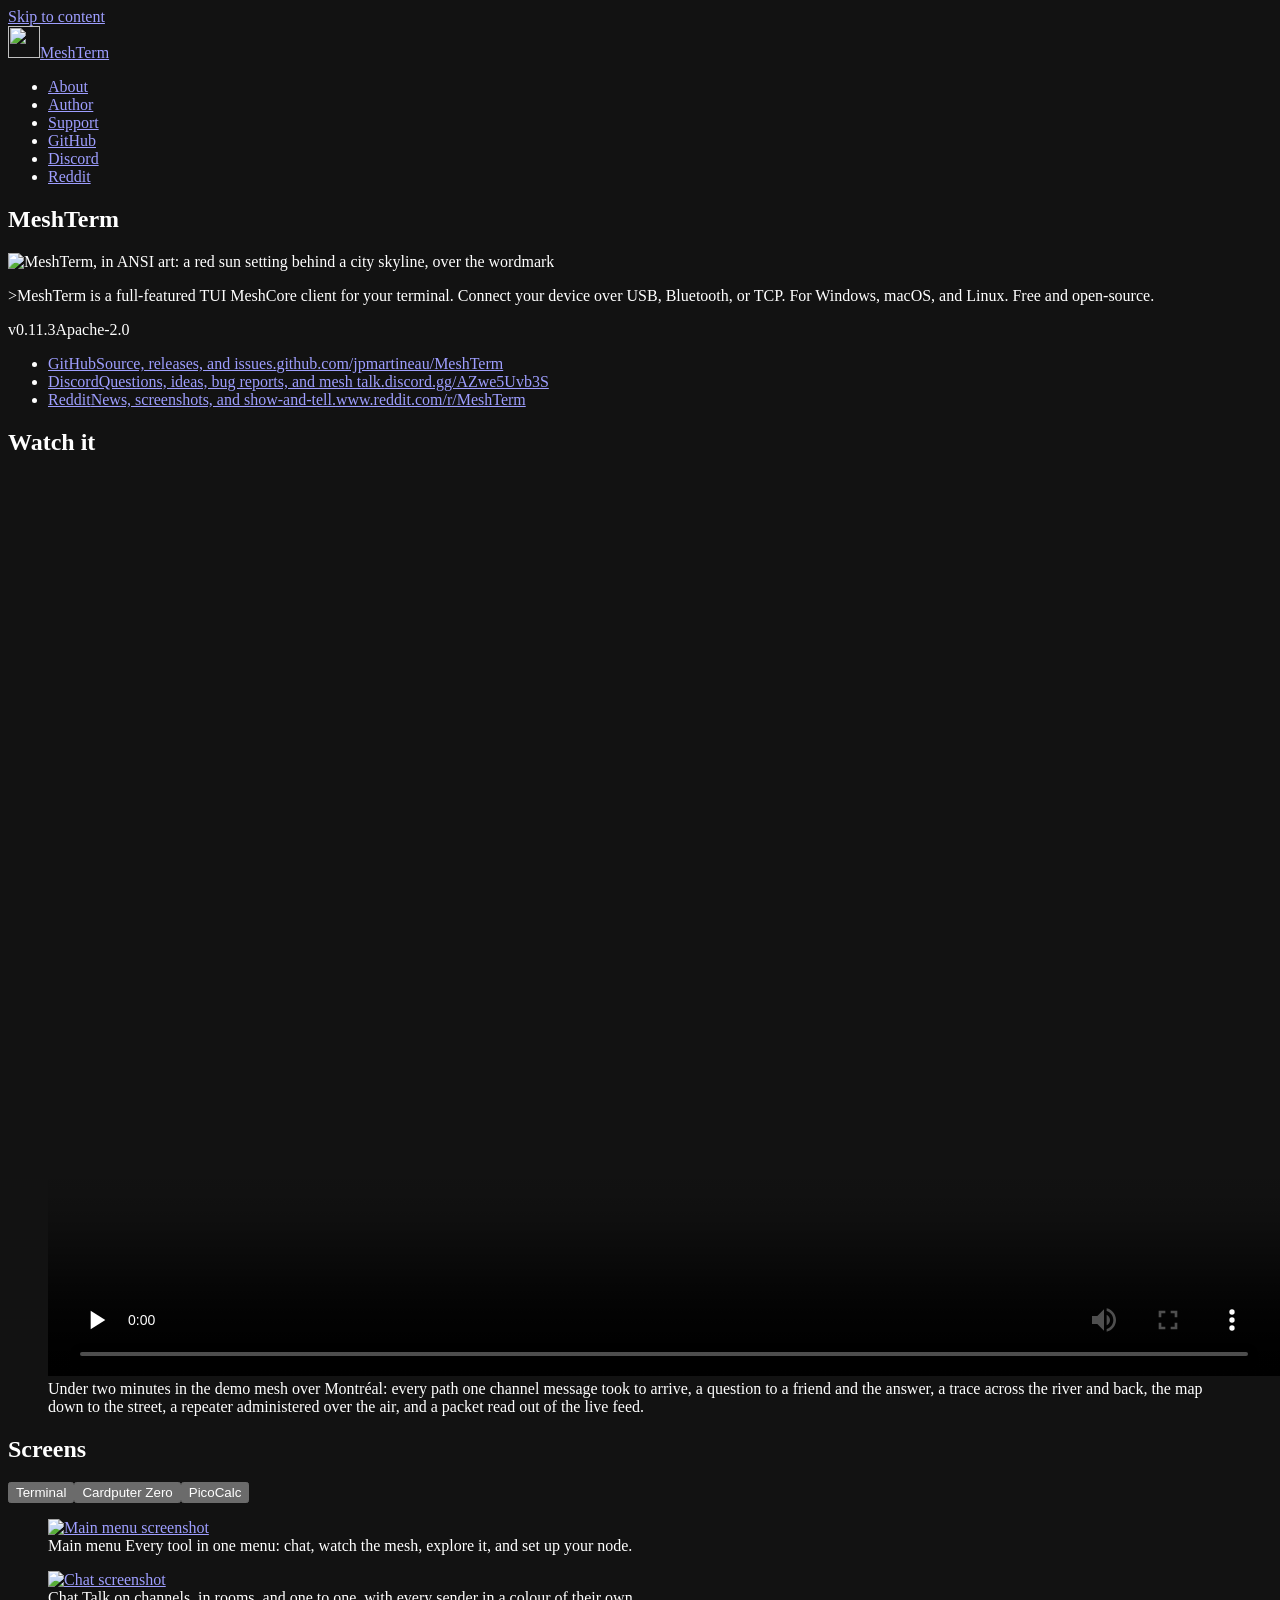
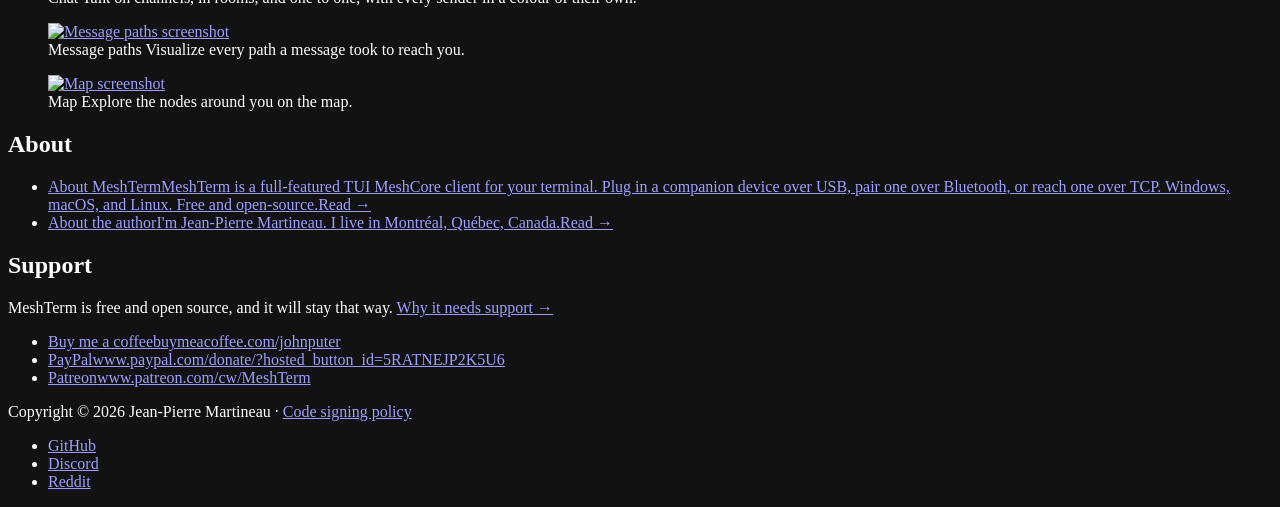
==== docs/index.html @ 78a81ccf "MeshTerm 0.11.3" ====
<!doctype html>
<html lang="en">
<head>
<meta charset="utf-8">
<meta name="viewport" content="width=device-width, initial-scale=1">
<title>MeshTerm — a full-featured TUI MeshCore client for your terminal</title>
<meta name="description" content="MeshTerm is a full-featured TUI MeshCore client for your terminal. Connect your device over USB, Bluetooth, or TCP. For Windows, macOS, and Linux. Free and open-source.">
<meta name="theme-color" content="#000000">
<meta name="color-scheme" content="dark">
<link rel="canonical" href="https://meshterm.net/">
<link rel="icon" href="/favicon.ico" sizes="16x16 32x32 48x48">
<link rel="apple-touch-icon" href="/assets/apple-touch-icon.png">
<link rel="stylesheet" href="/style.css">
<meta property="og:type" content="website">
<meta property="og:site_name" content="MeshTerm">
<meta property="og:title" content="MeshTerm — a full-featured TUI MeshCore client for your terminal">
<meta property="og:description" content="MeshTerm is a full-featured TUI MeshCore client for your terminal. Connect your device over USB, Bluetooth, or TCP. For Windows, macOS, and Linux. Free and open-source.">
<meta property="og:url" content="https://meshterm.net/">
<meta property="og:image" content="https://meshterm.net/assets/og.png">
<meta property="og:image:width" content="1200">
<meta property="og:image:height" content="630">
<meta name="twitter:card" content="summary_large_image">
<!-- Cloudflare Web Analytics --><script type='module' src='https://static.cloudflareinsights.com/beacon.min.js' data-cf-beacon='{"token": "3122778111a44031ab688d821934c7ae"}'></script><!-- End Cloudflare Web Analytics -->
<script>
!function(t,e){var o,n,p,r;e.__SV||(window.posthog&&window.posthog.__loaded)||(window.posthog=e,e._i=[],e.init=function(i,s,a){function g(t,e){var o=e.split(".");2==o.length&&(t=t[o[0]],e=o[1]),t[e]=function(){t.push([e].concat(Array.prototype.slice.call(arguments,0)))}}(p=t.createElement("script")).type="text/javascript",p.crossOrigin="anonymous",p.async=!0,p.src=s.api_host.replace(".i.posthog.com","-assets.i.posthog.com")+"/static/array.js",(r=t.getElementsByTagName("script")[0]).parentNode.insertBefore(p,r);var u=e;for(void 0!==a?u=e[a]=[]:a="posthog",u.people=u.people||[],u.toString=function(t){var e="posthog";return"posthog"!==a&&(e+="."+a),t||(e+=" (stub)"),e},u.people.toString=function(){return u.toString(1)+".people (stub)"},o="init capture register register_once register_for_session unregister unregister_for_session getFeatureFlag getFeatureFlagPayload isFeatureEnabled reloadFeatureFlags updateEarlyAccessFeatureEnrollment getEarlyAccessFeatures on onFeatureFlags onSessionId getSurveys getActiveMatchingSurveys renderSurvey canRenderSurvey getNextSurveyStep identify setPersonProperties group resetGroups setPersonPropertiesForFlag resetPersonPropertiesForFlags setGroupPropertiesForFlags resetGroupPropertiesForFlags reset get_distinct_id getGroups get_session_id get_session_replay_url alias set_config startSessionRecording stopSessionRecording sessionRecordingStarted captureException loadToolbar get_property getSessionProperty createPersonProfile opt_in_capturing opt_out_capturing has_opted_in_capturing has_opted_out_capturing clear_opt_in_out_capturing debug".split(" "),n=0;n<o.length;n++)g(u,o[n]);e._i.push([i,s,a])},e.__SV=1)}(document,window.posthog||[]);
posthog.init("phc_tWNACwAassEExnLRUTnT9empuH7v7WGSg9go5oXckX2D",{api_host:"https://us.i.posthog.com",defaults:"2025-05-24",person_profiles:"identified_only",disable_session_recording:true});
</script>
<script type="application/ld+json">
{
 "@context": "https://schema.org",
 "@graph": [
  {
   "@type": "WebSite",
   "name": "MeshTerm",
   "url": "https://meshterm.net/"
  },
  {
   "@type": "SoftwareApplication",
   "name": "MeshTerm",
   "description": "MeshTerm is a full-featured TUI MeshCore client for your terminal. Connect your device over USB, Bluetooth, or TCP. For Windows, macOS, and Linux. Free and open-source.",
   "url": "https://meshterm.net/",
   "image": "https://meshterm.net/assets/og.png",
   "applicationCategory": "CommunicationApplication",
   "applicationSubCategory": "MeshCore client",
   "operatingSystem": "Windows, macOS, Linux",
   "softwareVersion": "0.11.3",
   "license": "https://www.apache.org/licenses/LICENSE-2.0",
   "isAccessibleForFree": true,
   "offers": {
    "@type": "Offer",
    "price": "0",
    "priceCurrency": "USD"
   },
   "downloadUrl": "https://github.com/jpmartineau/MeshTerm/releases/latest",
   "sameAs": [
    "https://github.com/jpmartineau/MeshTerm"
   ],
   "author": {
    "@type": "Person",
    "name": "Jean-Pierre Martineau",
    "url": "https://meshterm.net/author/"
   }
  }
 ]
}
</script>
</head>
<body>
<a class="skip" href="#main">Skip to content</a>
<header class="site-head">
<div class="bar">
<a class="brand" href="/" data-ph-capture-attribute-button="home" data-ph-capture-attribute-placement="nav"><img src="/assets/logo-96.png" width="32" height="32" alt=""><span>MeshTerm</span></a>
<nav aria-label="Site"><ul>
<li><a href="/about/" data-ph-capture-attribute-button="about" data-ph-capture-attribute-placement="nav">About</a></li>
<li><a href="/author/" data-ph-capture-attribute-button="author" data-ph-capture-attribute-placement="nav">Author</a></li>
<li><a href="/support/" data-ph-capture-attribute-button="support" data-ph-capture-attribute-placement="nav">Support</a></li>
<li><a href="https://github.com/jpmartineau/MeshTerm" data-ph-capture-attribute-button="github" data-ph-capture-attribute-placement="nav">GitHub</a></li>
<li><a href="https://discord.gg/AZwe5Uvb3S" data-ph-capture-attribute-button="discord" data-ph-capture-attribute-placement="nav">Discord</a></li>
<li><a href="https://www.reddit.com/r/MeshTerm/" data-ph-capture-attribute-button="reddit" data-ph-capture-attribute-placement="nav">Reddit</a></li>
</ul></nav>
</div>
</header>
<main id="main">
<section class="hero">
<h1 class="visually-hidden">MeshTerm</h1>
<div class="splash hud"><picture><source media="(max-width: 699px)" srcset="/assets/splash-narrow.png" width="318" height="192"><img src="/assets/splash.png" width="426" height="192" alt="MeshTerm, in ANSI art: a red sun setting behind a city skyline, over the wordmark"></picture></div>
<div class="intro">
<p class="tagline"><span class="prompt" aria-hidden="true">&gt;</span>MeshTerm is a full-featured TUI MeshCore client for your terminal. Connect your device over USB, Bluetooth, or TCP. For Windows, macOS, and Linux. Free and open-source.<span class="cursor" aria-hidden="true"></span></p>
<p class="meta"><span>v0.11.3</span><span>Apache-2.0</span></p>
</div>
</section>
<section class="block" aria-label="Links">
<ul class="buttons">
<li class="btn-wrap" style="--c: #f0f6fc"><a class="btn" href="https://github.com/jpmartineau/MeshTerm" data-ph-capture-attribute-button="github" data-ph-capture-attribute-placement="buttons"><span class="btn-label">GitHub</span><span class="btn-note">Source, releases, and issues.</span><span class="btn-url">github.com/jpmartineau/MeshTerm</span></a></li>
<li class="btn-wrap" style="--c: #5865f2"><a class="btn" href="https://discord.gg/AZwe5Uvb3S" data-ph-capture-attribute-button="discord" data-ph-capture-attribute-placement="buttons"><span class="btn-label">Discord</span><span class="btn-note">Questions, ideas, bug reports, and mesh talk.</span><span class="btn-url">discord.gg/AZwe5Uvb3S</span></a></li>
<li class="btn-wrap" style="--c: #ff4500"><a class="btn" href="https://www.reddit.com/r/MeshTerm/" data-ph-capture-attribute-button="reddit" data-ph-capture-attribute-placement="buttons"><span class="btn-label">Reddit</span><span class="btn-note">News, screenshots, and show-and-tell.</span><span class="btn-url">www.reddit.com/r/MeshTerm</span></a></li>
</ul>
</section>
<section class="block wide" aria-labelledby="demo">
<h2 class="rule" id="demo">Watch it</h2>
<figure class="demo">
<div class="hud"><video controls playsinline preload="none" poster="/assets/demo-poster.png" width="1476" height="900"><source src="/assets/demo.mp4" type="video/mp4"><p>Your browser will not play this. <a href="/assets/demo.mp4" data-ph-capture-attribute-button="demo-download" data-ph-capture-attribute-placement="demo">Download the recording</a>.</p></video></div>
<figcaption>Under two minutes in the demo mesh over Montréal: every path one channel message took to arrive, a question to a friend and the answer, a trace across the river and back, the map down to the street, a repeater administered over the air, and a packet read out of the live feed.</figcaption>
</figure>
</section>
<section class="block wide" aria-labelledby="screens">
<h2 class="rule" id="screens">Screens</h2>
<div class="screens solo">
<div class="screen-sets">
<div class="set-tabs" role="tablist" aria-label="Show the screens on" hidden><button type="button" role="tab" id="set-tab-terminal" aria-controls="set-terminal" aria-selected="true" tabindex="0" data-ph-capture-attribute-button="screens-terminal" data-ph-capture-attribute-placement="screens">Terminal</button><button type="button" role="tab" id="set-tab-cardputer-zero" aria-controls="set-cardputer-zero" aria-selected="false" tabindex="-1" data-ph-capture-attribute-button="screens-cardputer-zero" data-ph-capture-attribute-placement="screens">Cardputer Zero</button><button type="button" role="tab" id="set-tab-picocalc-lyra" aria-controls="set-picocalc-lyra" aria-selected="false" tabindex="-1" data-ph-capture-attribute-button="screens-picocalc-lyra" data-ph-capture-attribute-placement="screens">PicoCalc</button></div>
<div class="captures" role="tabpanel" id="set-terminal" aria-labelledby="set-tab-terminal">
<figure class="screen"><a class="hud" href="/assets/screens/terminal-menu.png" data-ph-capture-attribute-button="screen-main-menu" data-ph-capture-attribute-placement="screens" data-full data-caption="Main menu — Every tool in one menu: chat, watch the mesh, explore it, and set up your node."><img src="/assets/screens/terminal-menu.png" width="1476" height="900" loading="lazy" alt="Main menu screenshot"></a><figcaption><span class="screen-title">Main menu</span> Every tool in one menu: chat, watch the mesh, explore it, and set up your node.</figcaption></figure>
<figure class="screen"><a class="hud" href="/assets/screens/terminal-chat.png" data-ph-capture-attribute-button="screen-chat" data-ph-capture-attribute-placement="screens" data-full data-caption="Chat — Talk on channels, in rooms, and one to one, with every sender in a colour of their own."><img src="/assets/screens/terminal-chat.png" width="1476" height="900" loading="lazy" alt="Chat screenshot"></a><figcaption><span class="screen-title">Chat</span> Talk on channels, in rooms, and one to one, with every sender in a colour of their own.</figcaption></figure>
<figure class="screen"><a class="hud" href="/assets/screens/terminal-paths.png" data-ph-capture-attribute-button="screen-message-paths" data-ph-capture-attribute-placement="screens" data-full data-caption="Message paths — Visualize every path a message took to reach you."><img src="/assets/screens/terminal-paths.png" width="1476" height="900" loading="lazy" alt="Message paths screenshot"></a><figcaption><span class="screen-title">Message paths</span> Visualize every path a message took to reach you.</figcaption></figure>
<figure class="screen"><a class="hud" href="/assets/screens/terminal-map.png" data-ph-capture-attribute-button="screen-map" data-ph-capture-attribute-placement="screens" data-full data-caption="Map — Explore the nodes around you on the map."><img src="/assets/screens/terminal-map.png" width="1476" height="900" loading="lazy" alt="Map screenshot"></a><figcaption><span class="screen-title">Map</span> Explore the nodes around you on the map.</figcaption></figure>
</div>
<div class="captures" role="tabpanel" id="set-cardputer-zero" aria-labelledby="set-tab-cardputer-zero" hidden>
<figure class="screen"><a class="hud" href="/assets/screens/cardputer-zero-menu.png" data-ph-capture-attribute-button="screen-main-menu-cardputer-zero" data-ph-capture-attribute-placement="screens" data-full data-caption="Main menu — Every tool in one menu: chat, watch the mesh, explore it, and set up your node."><img src="/assets/screens/cardputer-zero-menu.png" width="960" height="510" loading="lazy" alt="Main menu screenshot"></a><figcaption><span class="screen-title">Main menu</span> Every tool in one menu: chat, watch the mesh, explore it, and set up your node.</figcaption></figure>
<figure class="screen"><a class="hud" href="/assets/screens/cardputer-zero-chat.png" data-ph-capture-attribute-button="screen-chat-cardputer-zero" data-ph-capture-attribute-placement="screens" data-full data-caption="Chat — Talk on channels, in rooms, and one to one, with every sender in a colour of their own."><img src="/assets/screens/cardputer-zero-chat.png" width="960" height="510" loading="lazy" alt="Chat screenshot"></a><figcaption><span class="screen-title">Chat</span> Talk on channels, in rooms, and one to one, with every sender in a colour of their own.</figcaption></figure>
<figure class="screen"><a class="hud" href="/assets/screens/cardputer-zero-paths.png" data-ph-capture-attribute-button="screen-message-paths-cardputer-zero" data-ph-capture-attribute-placement="screens" data-full data-caption="Message paths — Visualize every path a message took to reach you."><img src="/assets/screens/cardputer-zero-paths.png" width="960" height="510" loading="lazy" alt="Message paths screenshot"></a><figcaption><span class="screen-title">Message paths</span> Visualize every path a message took to reach you.</figcaption></figure>
<figure class="screen"><a class="hud" href="/assets/screens/cardputer-zero-map.png" data-ph-capture-attribute-button="screen-map-cardputer-zero" data-ph-capture-attribute-placement="screens" data-full data-caption="Map — Explore the nodes around you on the map."><img src="/assets/screens/cardputer-zero-map.png" width="960" height="510" loading="lazy" alt="Map screenshot"></a><figcaption><span class="screen-title">Map</span> Explore the nodes around you on the map.</figcaption></figure>
</div>
<div class="captures" role="tabpanel" id="set-picocalc-lyra" aria-labelledby="set-tab-picocalc-lyra" hidden>
<figure class="screen"><a class="hud" href="/assets/screens/picocalc-lyra-menu.png" data-ph-capture-attribute-button="screen-main-menu-picocalc-lyra" data-ph-capture-attribute-placement="screens" data-full data-caption="Main menu — Every tool in one menu: chat, watch the mesh, explore it, and set up your node."><img src="/assets/screens/picocalc-lyra-menu.png" width="960" height="960" loading="lazy" alt="Main menu screenshot"></a><figcaption><span class="screen-title">Main menu</span> Every tool in one menu: chat, watch the mesh, explore it, and set up your node.</figcaption></figure>
<figure class="screen"><a class="hud" href="/assets/screens/picocalc-lyra-chat.png" data-ph-capture-attribute-button="screen-chat-picocalc-lyra" data-ph-capture-attribute-placement="screens" data-full data-caption="Chat — Talk on channels, in rooms, and one to one, with every sender in a colour of their own."><img src="/assets/screens/picocalc-lyra-chat.png" width="960" height="960" loading="lazy" alt="Chat screenshot"></a><figcaption><span class="screen-title">Chat</span> Talk on channels, in rooms, and one to one, with every sender in a colour of their own.</figcaption></figure>
<figure class="screen"><a class="hud" href="/assets/screens/picocalc-lyra-paths.png" data-ph-capture-attribute-button="screen-message-paths-picocalc-lyra" data-ph-capture-attribute-placement="screens" data-full data-caption="Message paths — Visualize every path a message took to reach you."><img src="/assets/screens/picocalc-lyra-paths.png" width="960" height="960" loading="lazy" alt="Message paths screenshot"></a><figcaption><span class="screen-title">Message paths</span> Visualize every path a message took to reach you.</figcaption></figure>
<figure class="screen"><a class="hud" href="/assets/screens/picocalc-lyra-map.png" data-ph-capture-attribute-button="screen-map-picocalc-lyra" data-ph-capture-attribute-placement="screens" data-full data-caption="Map — Explore the nodes around you on the map."><img src="/assets/screens/picocalc-lyra-map.png" width="960" height="960" loading="lazy" alt="Map screenshot"></a><figcaption><span class="screen-title">Map</span> Explore the nodes around you on the map.</figcaption></figure>
</div>
</div>
</div>
</section>
<section class="block" aria-labelledby="read">
<h2 class="rule" id="read">About</h2>
<ul class="cards">
<li><a class="card" href="/about/" data-ph-capture-attribute-button="about" data-ph-capture-attribute-placement="card"><span class="card-title">About MeshTerm</span><span class="card-text">MeshTerm is a full-featured TUI MeshCore client for your terminal. Plug in a companion device over USB, pair one over Bluetooth, or reach one over TCP. Windows, macOS, and Linux. Free and open-source.</span><span class="card-go" aria-hidden="true">Read →</span></a></li>
<li><a class="card" href="/author/" data-ph-capture-attribute-button="author" data-ph-capture-attribute-placement="card"><span class="card-title">About the author</span><span class="card-text">I&#x27;m Jean-Pierre Martineau. I live in Montréal, Québec, Canada.</span><span class="card-go" aria-hidden="true">Read →</span></a></li>
</ul>
</section>
<section class="block" aria-labelledby="chip-in">
<h2 class="rule" id="chip-in">Support</h2>
<p class="lede">MeshTerm is free and open source, and it will stay that way. <a href="/support/" data-ph-capture-attribute-button="support" data-ph-capture-attribute-placement="lede">Why it needs support →</a></p>
<ul class="buttons compact">
<li class="btn-wrap" style="--c: #ffdd00"><a class="btn" href="https://buymeacoffee.com/johnputer" data-ph-capture-attribute-button="buy-me-a-coffee" data-ph-capture-attribute-placement="donate"><span class="btn-label">Buy me a coffee</span><span class="btn-url">buymeacoffee.com/johnputer</span></a></li>
<li class="btn-wrap" style="--c: #009cde"><a class="btn" href="https://www.paypal.com/donate/?hosted_button_id=5RATNEJP2K5U6" data-ph-capture-attribute-button="paypal" data-ph-capture-attribute-placement="donate"><span class="btn-label">PayPal</span><span class="btn-url">www.paypal.com/donate/?hosted_button_id=5RATNEJP2K5U6</span></a></li>
<li class="btn-wrap" style="--c: #ff424d"><a class="btn" href="https://www.patreon.com/cw/MeshTerm" data-ph-capture-attribute-button="patreon" data-ph-capture-attribute-placement="donate"><span class="btn-label">Patreon</span><span class="btn-url">www.patreon.com/cw/MeshTerm</span></a></li>
</ul>
</section>
<dialog class="viewer" aria-label="Screenshot">
<img alt="">
<div class="viewer-bar"><p class="viewer-caption"></p><form method="dialog"><button class="viewer-close">Esc close</button></form></div>
</dialog>
<script>
(() => {
  const viewer = document.querySelector(".viewer");
  if (!viewer || typeof viewer.showModal !== "function") return;
  const image = viewer.querySelector("img");
  const caption = viewer.querySelector(".viewer-caption");
  for (const link of document.querySelectorAll("a[data-full]")) {
    link.addEventListener("click", (event) => {
      event.preventDefault();
      image.src = link.href;
      image.alt = link.querySelector("img").alt;
      caption.textContent = link.dataset.caption;
      viewer.showModal();
    });
  }
  viewer.addEventListener("click", (event) => {
    if (event.target === viewer) viewer.close();
  });
})();
</script><script>
(() => {
  const list = document.querySelector(".set-tabs");
  if (!list) return;
  const tabs = [...list.querySelectorAll("[role=tab]")];
  const show = (tab) => {
    for (const other of tabs) {
      const on = other === tab;
      other.setAttribute("aria-selected", on);
      other.tabIndex = on ? 0 : -1;
      document.getElementById(other.getAttribute("aria-controls")).hidden = !on;
    }
  };
  tabs.forEach((tab, index) => {
    tab.addEventListener("click", () => show(tab));
    tab.addEventListener("keydown", (event) => {
      const step = { ArrowRight: 1, ArrowLeft: -1 }[event.key];
      if (!step) return;
      const next = tabs[Math.min(tabs.length - 1, Math.max(0, index + step))];
      show(next);
      next.focus();
    });
  });
  list.hidden = false;
})();
</script>
</main>
<footer class="site-foot">
<p>Copyright © 2026 Jean-Pierre Martineau · <a href="https://github.com/jpmartineau/MeshTerm#code-signing-policy" data-ph-capture-attribute-button="code-signing-policy" data-ph-capture-attribute-placement="footer">Code signing policy</a></p>
<ul>
<li><a href="https://github.com/jpmartineau/MeshTerm" data-ph-capture-attribute-button="github" data-ph-capture-attribute-placement="footer">GitHub</a></li>
<li><a href="https://discord.gg/AZwe5Uvb3S" data-ph-capture-attribute-button="discord" data-ph-capture-attribute-placement="footer">Discord</a></li>
<li><a href="https://www.reddit.com/r/MeshTerm/" data-ph-capture-attribute-button="reddit" data-ph-capture-attribute-placement="footer">Reddit</a></li>
</ul>
</footer>
</body>
</html>
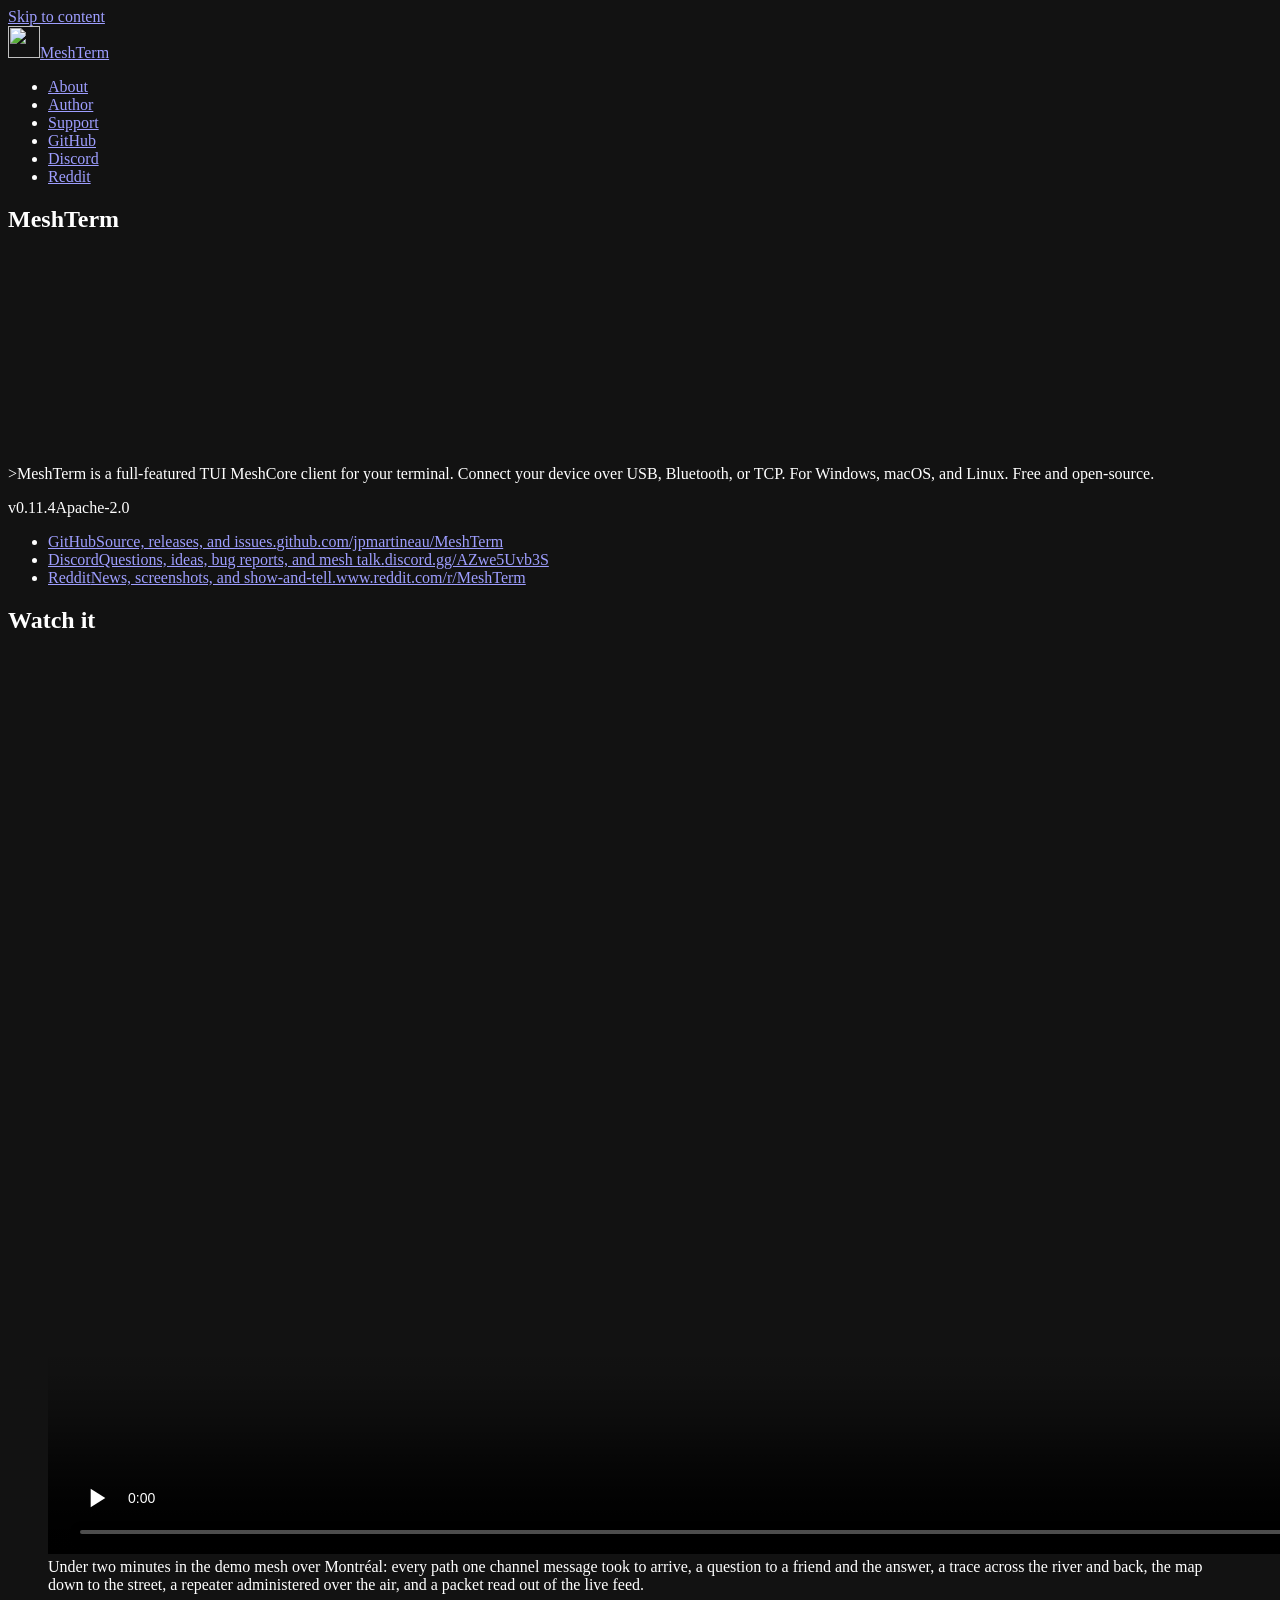
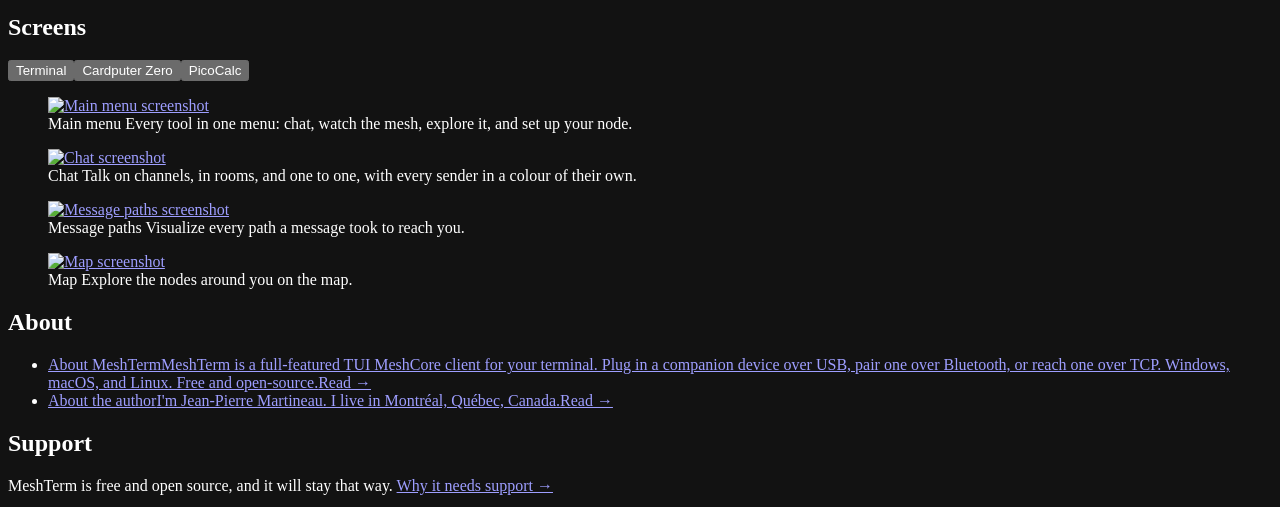
==== commit 5afa112d: "MeshTerm 0.11.4" ====
--- a/docs/index.html
+++ b/docs/index.html
@@ -43,7 +43,7 @@
    "applicationCategory": "CommunicationApplication",
    "applicationSubCategory": "MeshCore client",
    "operatingSystem": "Windows, macOS, Linux",
-   "softwareVersion": "0.11.3",
+   "softwareVersion": "0.11.4",
    "license": "https://www.apache.org/licenses/LICENSE-2.0",
    "isAccessibleForFree": true,
    "offers": {
@@ -86,7 +86,7 @@
 <div class="splash hud"><picture><source media="(max-width: 699px)" srcset="/assets/splash-narrow.png" width="318" height="192"><img src="/assets/splash.png" width="426" height="192" alt="MeshTerm, in ANSI art: a red sun setting behind a city skyline, over the wordmark"></picture></div>
 <div class="intro">
 <p class="tagline"><span class="prompt" aria-hidden="true">&gt;</span>MeshTerm is a full-featured TUI MeshCore client for your terminal. Connect your device over USB, Bluetooth, or TCP. For Windows, macOS, and Linux. Free and open-source.<span class="cursor" aria-hidden="true"></span></p>
-<p class="meta"><span>v0.11.3</span><span>Apache-2.0</span></p>
+<p class="meta"><span>v0.11.4</span><span>Apache-2.0</span></p>
 </div>
 </section>
 <section class="block" aria-label="Links">
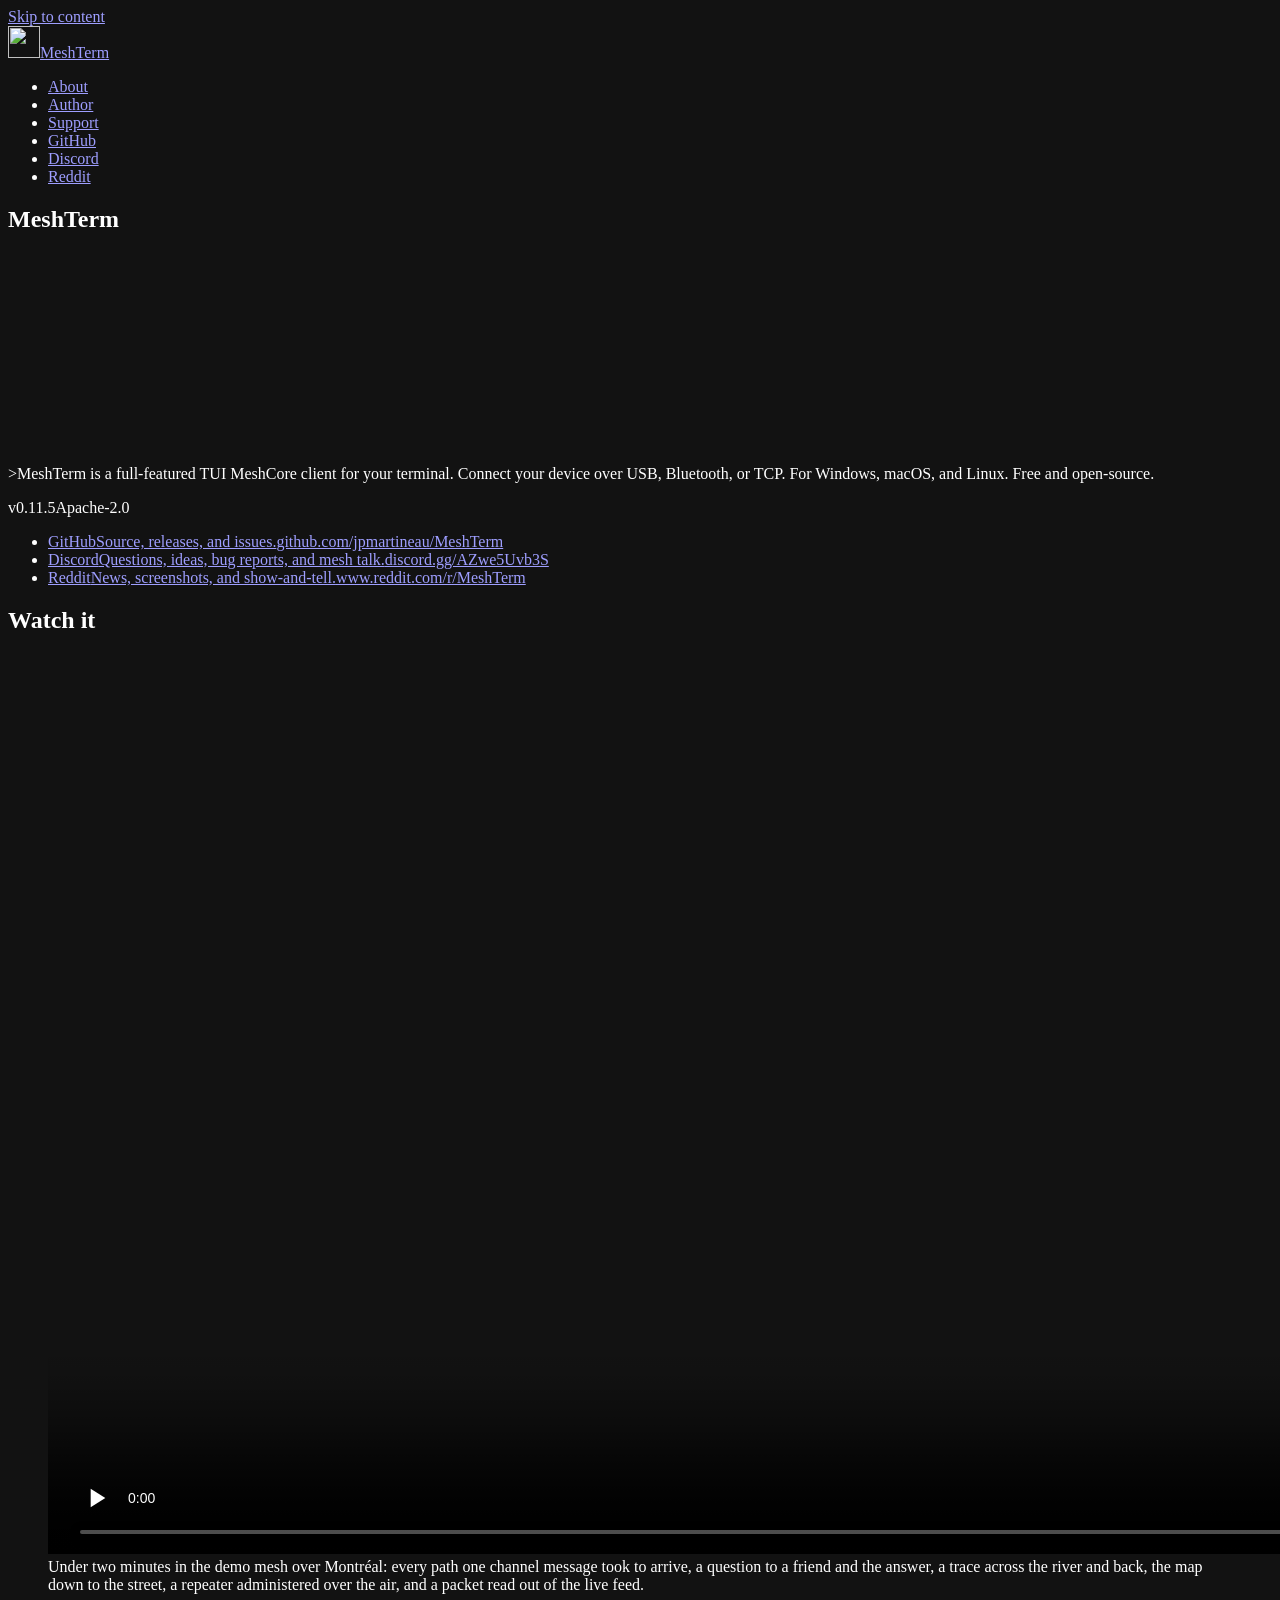
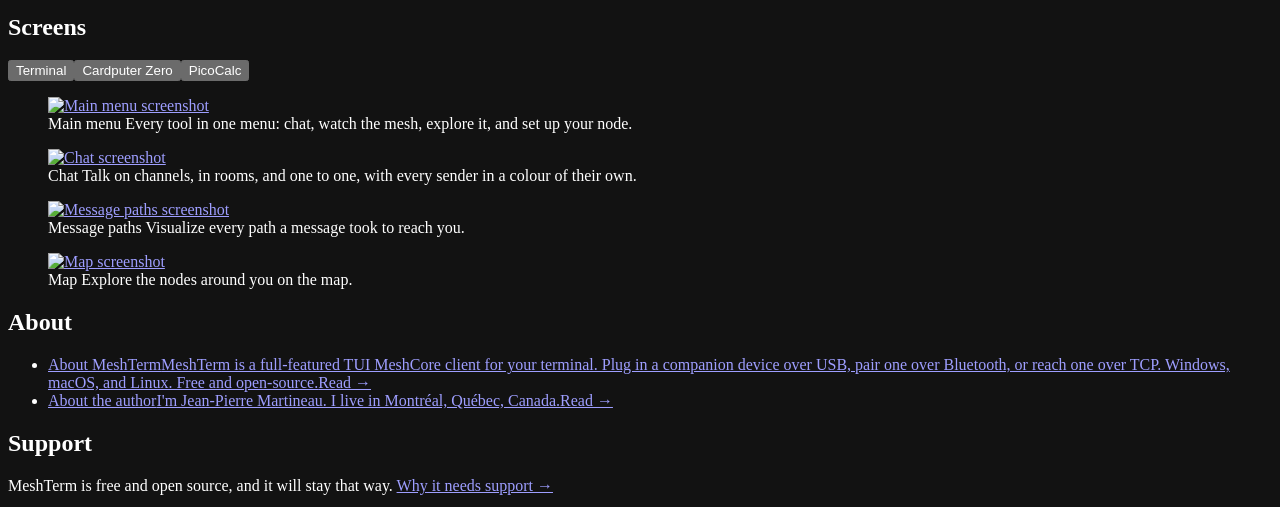
==== commit 0ca99791: "MeshTerm 0.11.5" ====
--- a/docs/index.html
+++ b/docs/index.html
@@ -43,7 +43,7 @@
    "applicationCategory": "CommunicationApplication",
    "applicationSubCategory": "MeshCore client",
    "operatingSystem": "Windows, macOS, Linux",
-   "softwareVersion": "0.11.4",
+   "softwareVersion": "0.11.5",
    "license": "https://www.apache.org/licenses/LICENSE-2.0",
    "isAccessibleForFree": true,
    "offers": {
@@ -86,7 +86,7 @@
 <div class="splash hud"><picture><source media="(max-width: 699px)" srcset="/assets/splash-narrow.png" width="318" height="192"><img src="/assets/splash.png" width="426" height="192" alt="MeshTerm, in ANSI art: a red sun setting behind a city skyline, over the wordmark"></picture></div>
 <div class="intro">
 <p class="tagline"><span class="prompt" aria-hidden="true">&gt;</span>MeshTerm is a full-featured TUI MeshCore client for your terminal. Connect your device over USB, Bluetooth, or TCP. For Windows, macOS, and Linux. Free and open-source.<span class="cursor" aria-hidden="true"></span></p>
-<p class="meta"><span>v0.11.4</span><span>Apache-2.0</span></p>
+<p class="meta"><span>v0.11.5</span><span>Apache-2.0</span></p>
 </div>
 </section>
 <section class="block" aria-label="Links">
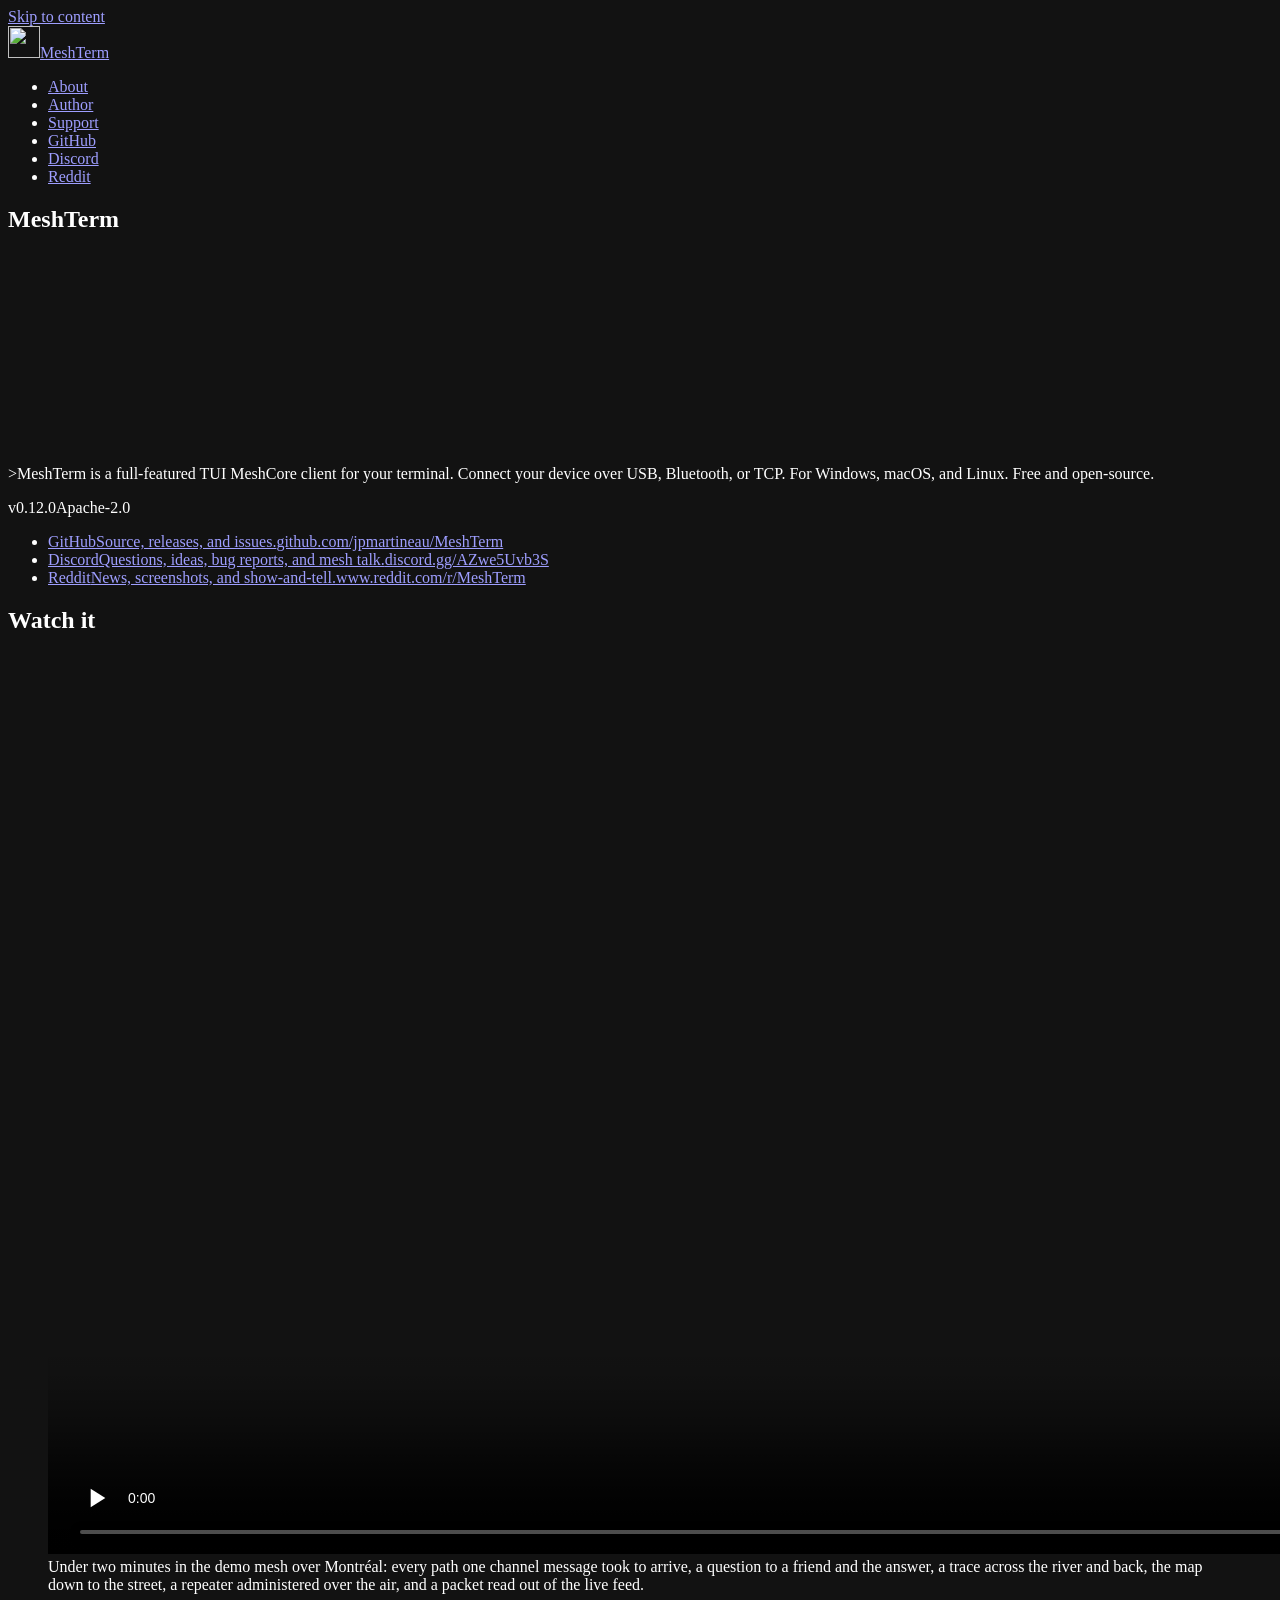
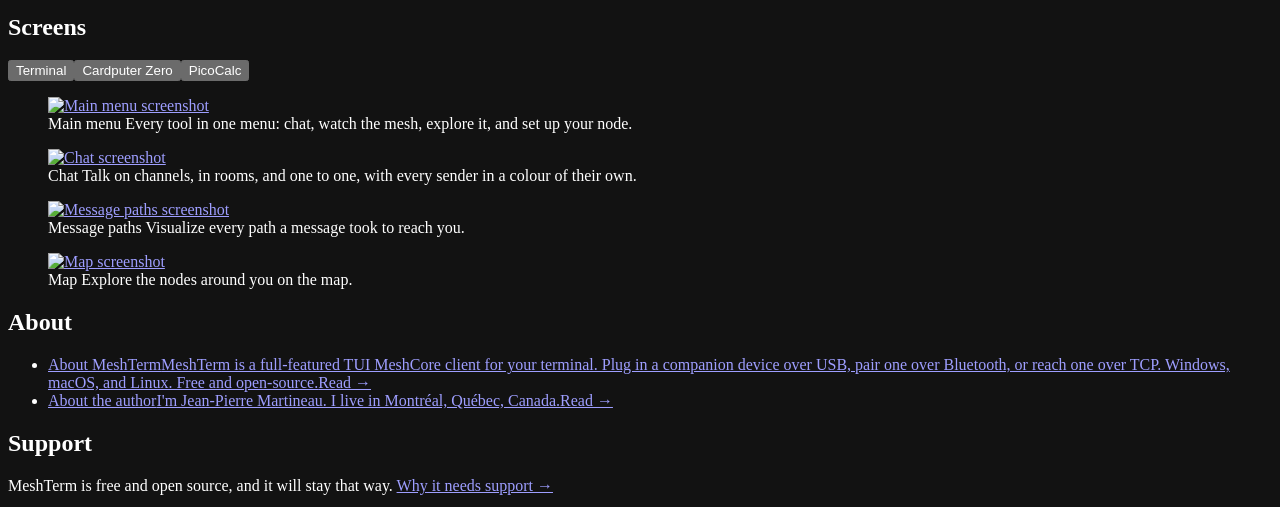
==== commit 9bd519cf: "MeshTerm 0.12.0" ====
--- a/docs/index.html
+++ b/docs/index.html
@@ -43,7 +43,7 @@
    "applicationCategory": "CommunicationApplication",
    "applicationSubCategory": "MeshCore client",
    "operatingSystem": "Windows, macOS, Linux",
-   "softwareVersion": "0.11.5",
+   "softwareVersion": "0.12.0",
    "license": "https://www.apache.org/licenses/LICENSE-2.0",
    "isAccessibleForFree": true,
    "offers": {
@@ -86,7 +86,7 @@
 <div class="splash hud"><picture><source media="(max-width: 699px)" srcset="/assets/splash-narrow.png" width="318" height="192"><img src="/assets/splash.png" width="426" height="192" alt="MeshTerm, in ANSI art: a red sun setting behind a city skyline, over the wordmark"></picture></div>
 <div class="intro">
 <p class="tagline"><span class="prompt" aria-hidden="true">&gt;</span>MeshTerm is a full-featured TUI MeshCore client for your terminal. Connect your device over USB, Bluetooth, or TCP. For Windows, macOS, and Linux. Free and open-source.<span class="cursor" aria-hidden="true"></span></p>
-<p class="meta"><span>v0.11.5</span><span>Apache-2.0</span></p>
+<p class="meta"><span>v0.12.0</span><span>Apache-2.0</span></p>
 </div>
 </section>
 <section class="block" aria-label="Links">
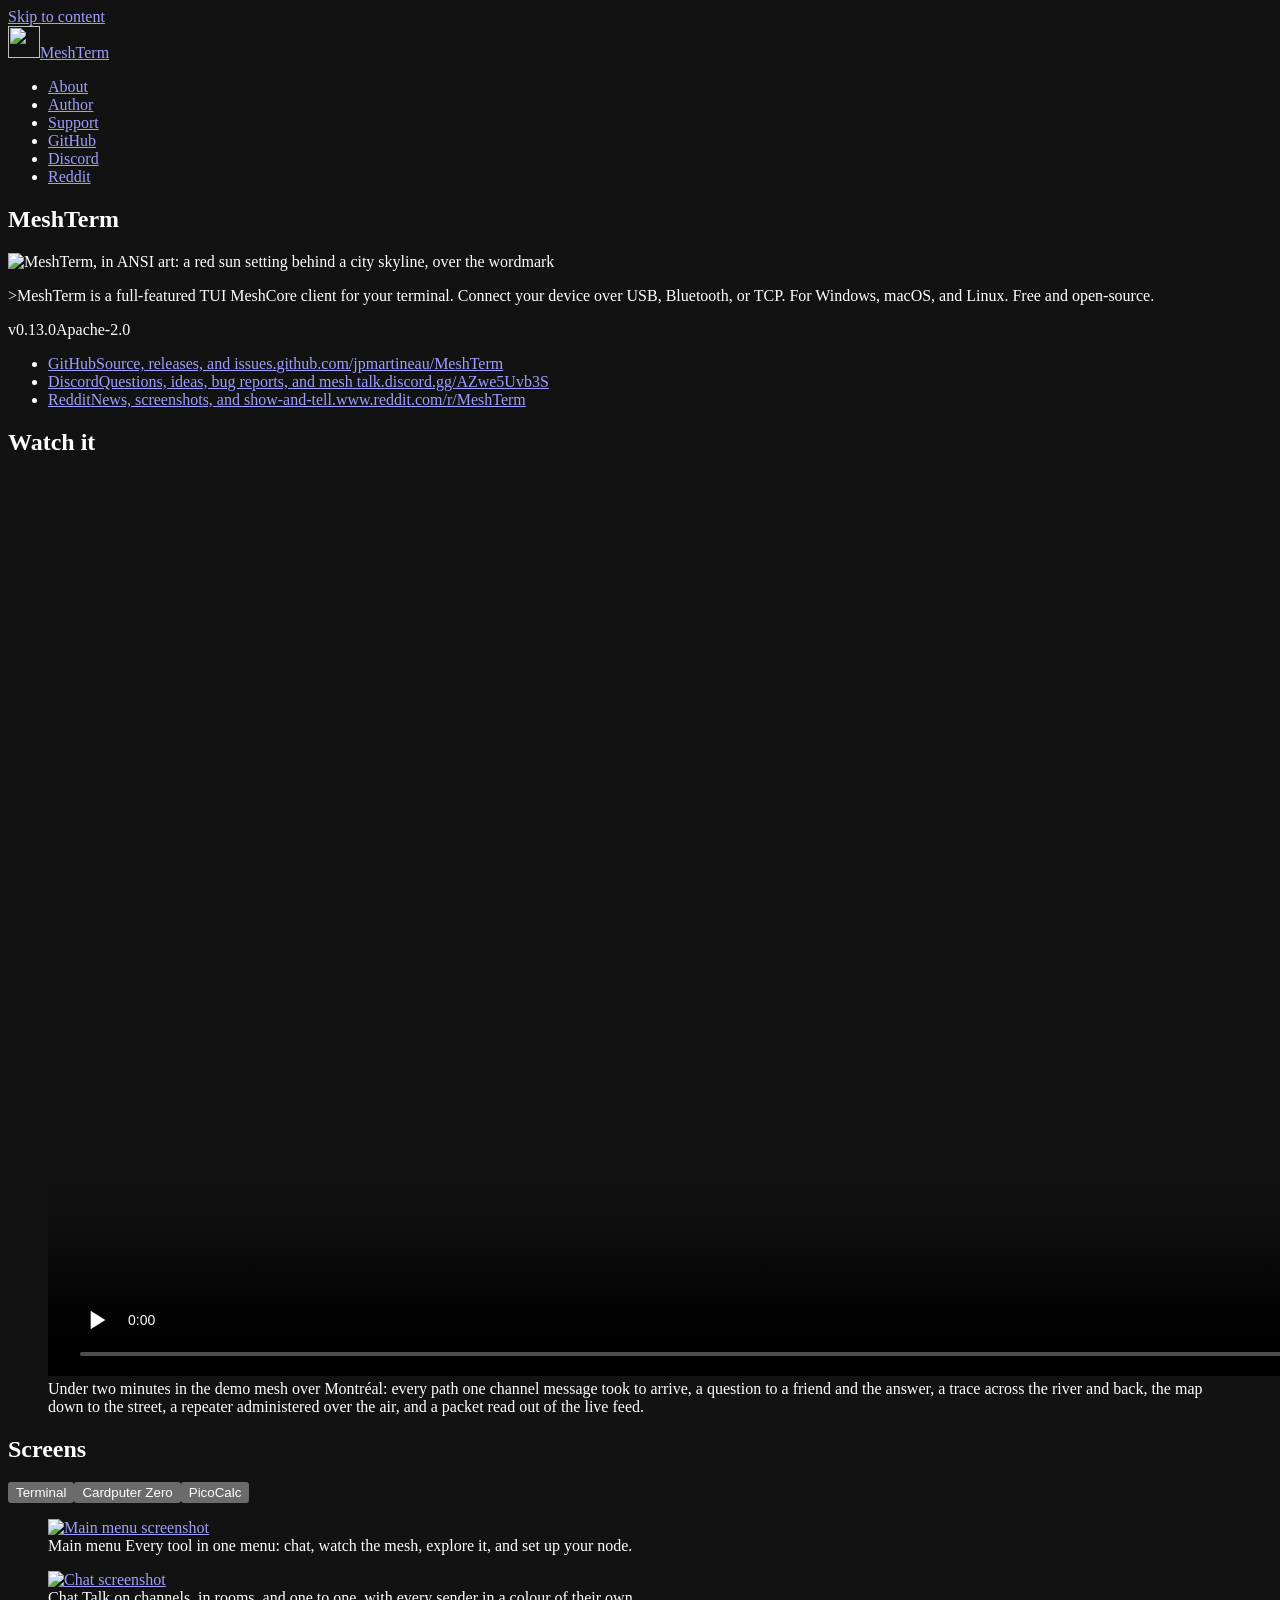
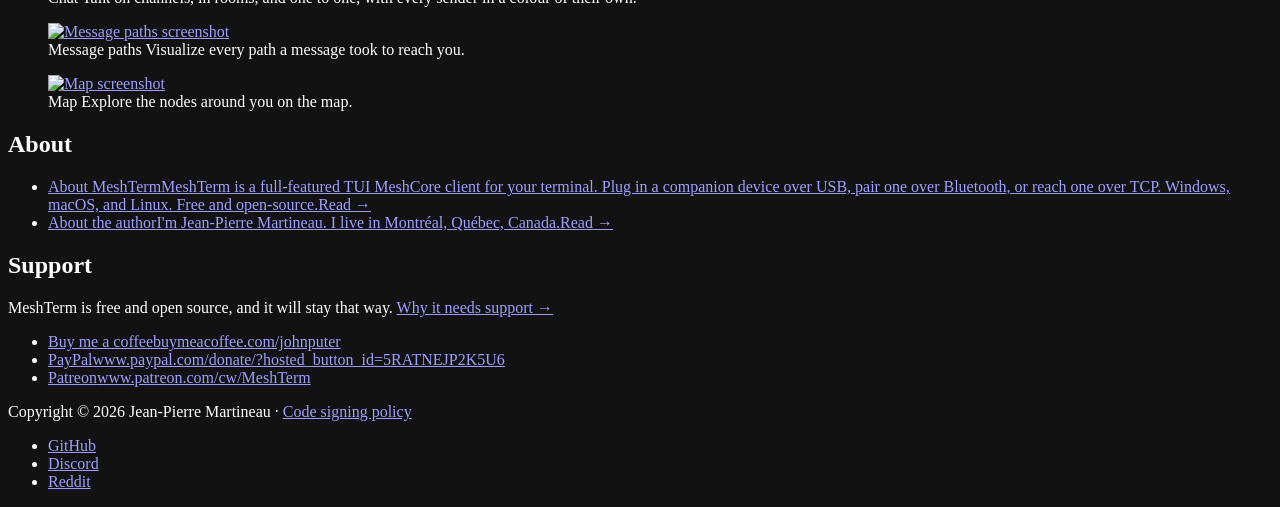
==== commit c525bc25: "MeshTerm 0.13.0" ====
--- a/docs/index.html
+++ b/docs/index.html
@@ -43,7 +43,7 @@
    "applicationCategory": "CommunicationApplication",
    "applicationSubCategory": "MeshCore client",
    "operatingSystem": "Windows, macOS, Linux",
-   "softwareVersion": "0.12.0",
+   "softwareVersion": "0.13.0",
    "license": "https://www.apache.org/licenses/LICENSE-2.0",
    "isAccessibleForFree": true,
    "offers": {
@@ -86,7 +86,7 @@
 <div class="splash hud"><picture><source media="(max-width: 699px)" srcset="/assets/splash-narrow.png" width="318" height="192"><img src="/assets/splash.png" width="426" height="192" alt="MeshTerm, in ANSI art: a red sun setting behind a city skyline, over the wordmark"></picture></div>
 <div class="intro">
 <p class="tagline"><span class="prompt" aria-hidden="true">&gt;</span>MeshTerm is a full-featured TUI MeshCore client for your terminal. Connect your device over USB, Bluetooth, or TCP. For Windows, macOS, and Linux. Free and open-source.<span class="cursor" aria-hidden="true"></span></p>
-<p class="meta"><span>v0.12.0</span><span>Apache-2.0</span></p>
+<p class="meta"><span>v0.13.0</span><span>Apache-2.0</span></p>
 </div>
 </section>
 <section class="block" aria-label="Links">
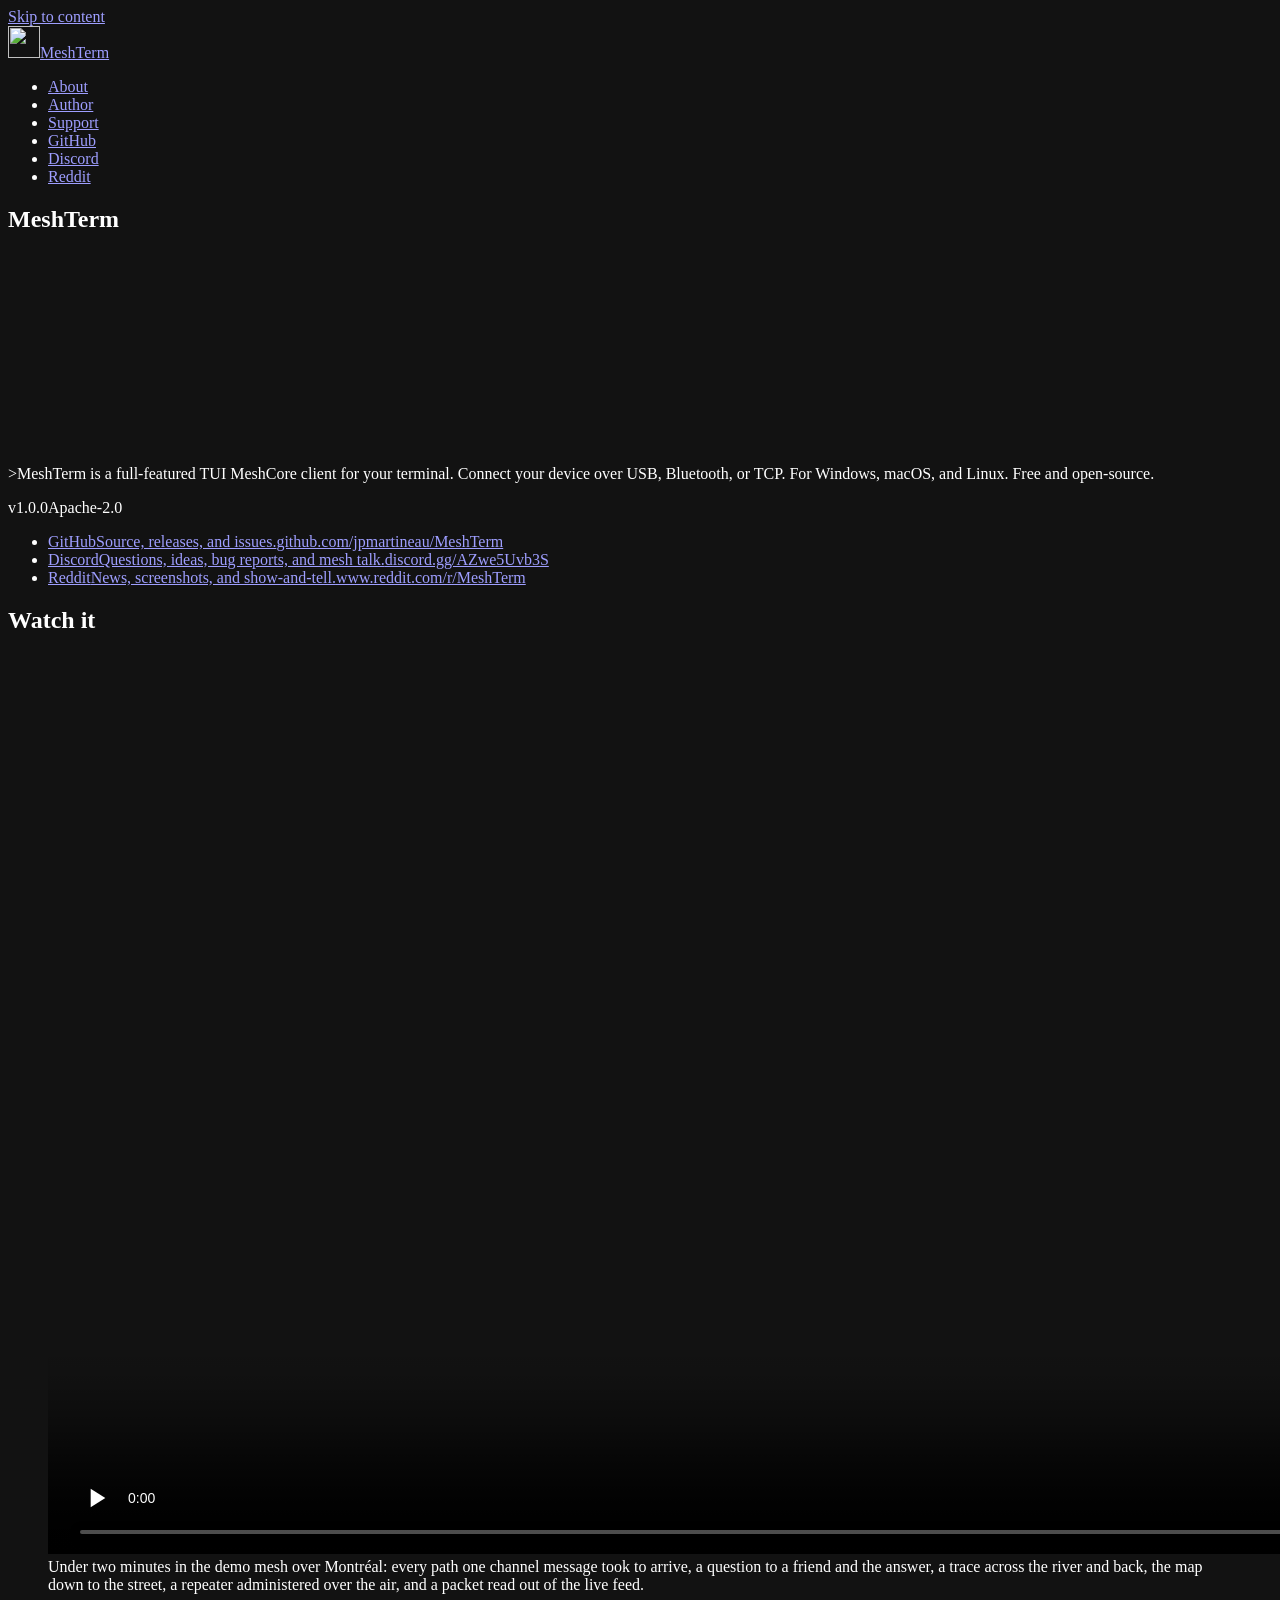
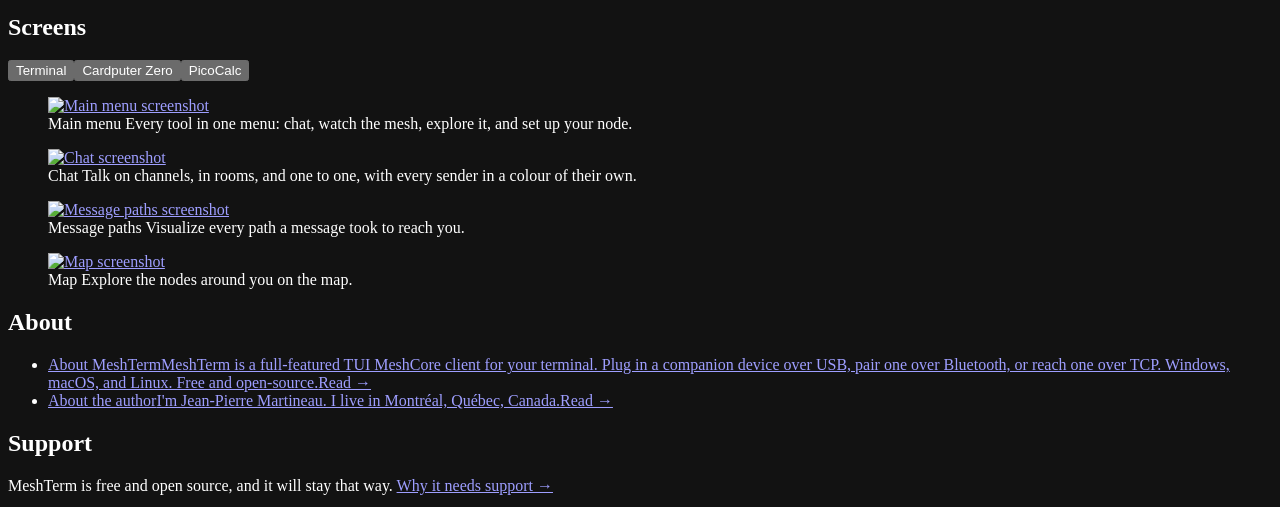
==== commit d6f8ef6e: "MeshTerm 1.0.0" ====
--- a/docs/index.html
+++ b/docs/index.html
@@ -43,7 +43,7 @@
    "applicationCategory": "CommunicationApplication",
    "applicationSubCategory": "MeshCore client",
    "operatingSystem": "Windows, macOS, Linux",
-   "softwareVersion": "0.13.0",
+   "softwareVersion": "1.0.0",
    "license": "https://www.apache.org/licenses/LICENSE-2.0",
    "isAccessibleForFree": true,
    "offers": {
@@ -86,7 +86,7 @@
 <div class="splash hud"><picture><source media="(max-width: 699px)" srcset="/assets/splash-narrow.png" width="318" height="192"><img src="/assets/splash.png" width="426" height="192" alt="MeshTerm, in ANSI art: a red sun setting behind a city skyline, over the wordmark"></picture></div>
 <div class="intro">
 <p class="tagline"><span class="prompt" aria-hidden="true">&gt;</span>MeshTerm is a full-featured TUI MeshCore client for your terminal. Connect your device over USB, Bluetooth, or TCP. For Windows, macOS, and Linux. Free and open-source.<span class="cursor" aria-hidden="true"></span></p>
-<p class="meta"><span>v0.13.0</span><span>Apache-2.0</span></p>
+<p class="meta"><span>v1.0.0</span><span>Apache-2.0</span></p>
 </div>
 </section>
 <section class="block" aria-label="Links">
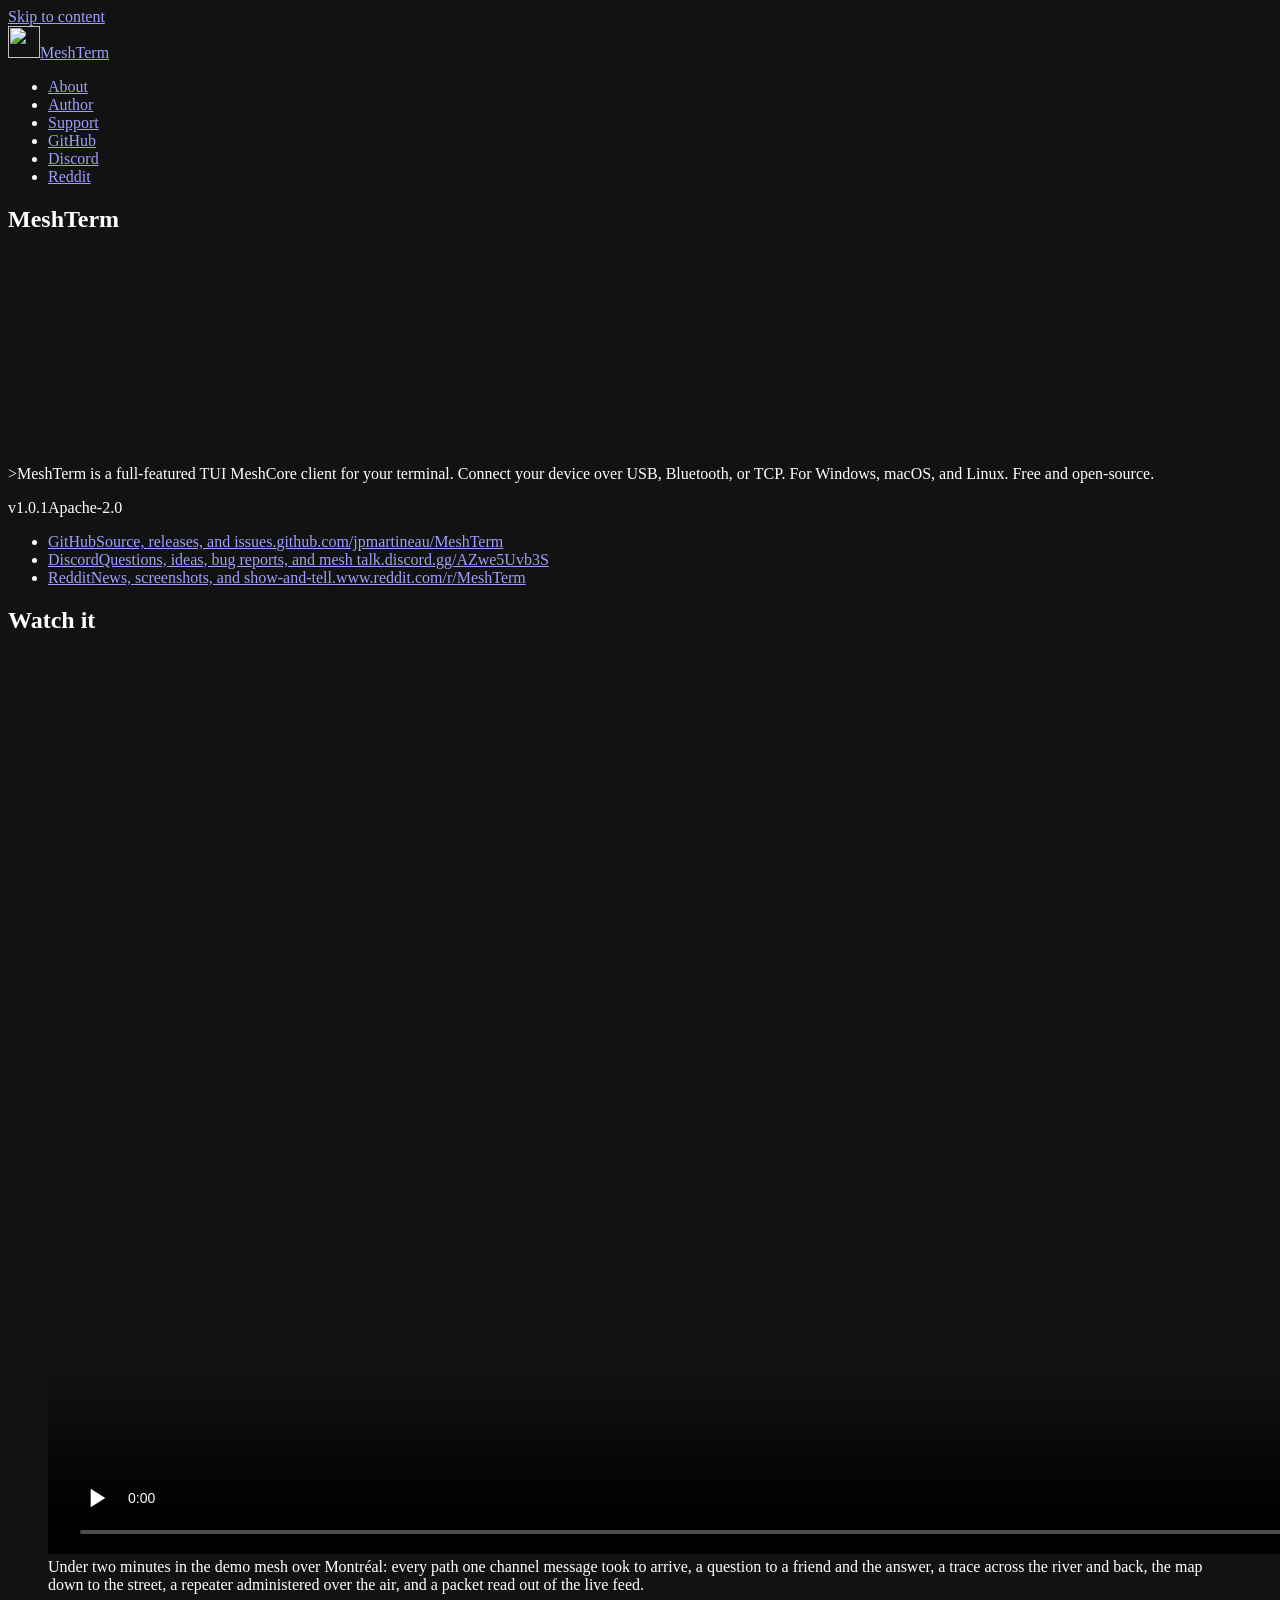
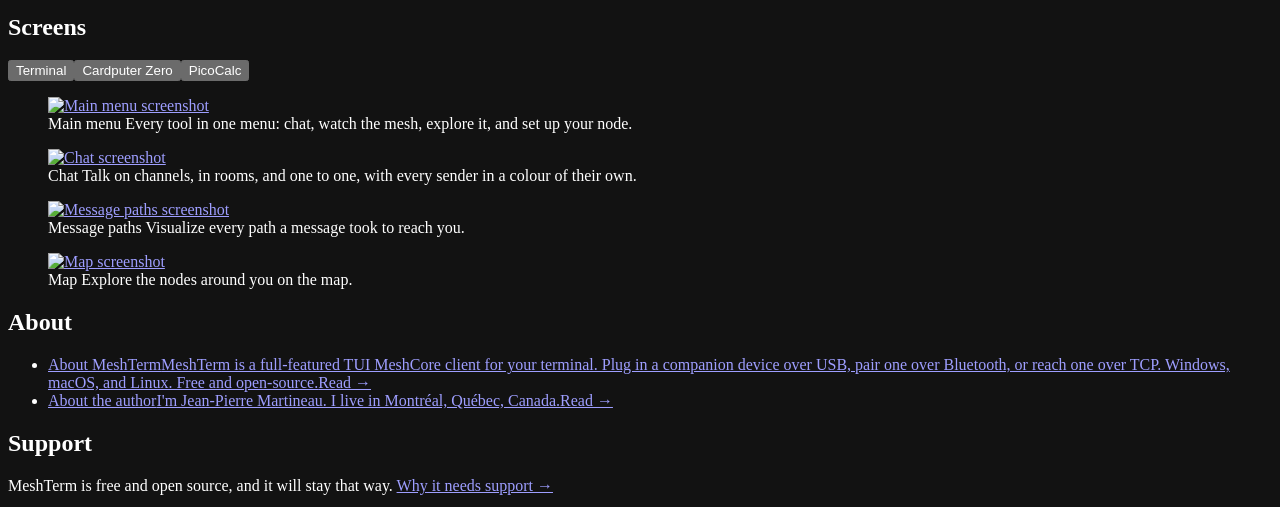
==== commit 95fb18ac: "MeshTerm 1.0.1" ====
--- a/docs/index.html
+++ b/docs/index.html
@@ -43,7 +43,7 @@
    "applicationCategory": "CommunicationApplication",
    "applicationSubCategory": "MeshCore client",
    "operatingSystem": "Windows, macOS, Linux",
-   "softwareVersion": "1.0.0",
+   "softwareVersion": "1.0.1",
    "license": "https://www.apache.org/licenses/LICENSE-2.0",
    "isAccessibleForFree": true,
    "offers": {
@@ -86,7 +86,7 @@
 <div class="splash hud"><picture><source media="(max-width: 699px)" srcset="/assets/splash-narrow.png" width="318" height="192"><img src="/assets/splash.png" width="426" height="192" alt="MeshTerm, in ANSI art: a red sun setting behind a city skyline, over the wordmark"></picture></div>
 <div class="intro">
 <p class="tagline"><span class="prompt" aria-hidden="true">&gt;</span>MeshTerm is a full-featured TUI MeshCore client for your terminal. Connect your device over USB, Bluetooth, or TCP. For Windows, macOS, and Linux. Free and open-source.<span class="cursor" aria-hidden="true"></span></p>
-<p class="meta"><span>v1.0.0</span><span>Apache-2.0</span></p>
+<p class="meta"><span>v1.0.1</span><span>Apache-2.0</span></p>
 </div>
 </section>
 <section class="block" aria-label="Links">
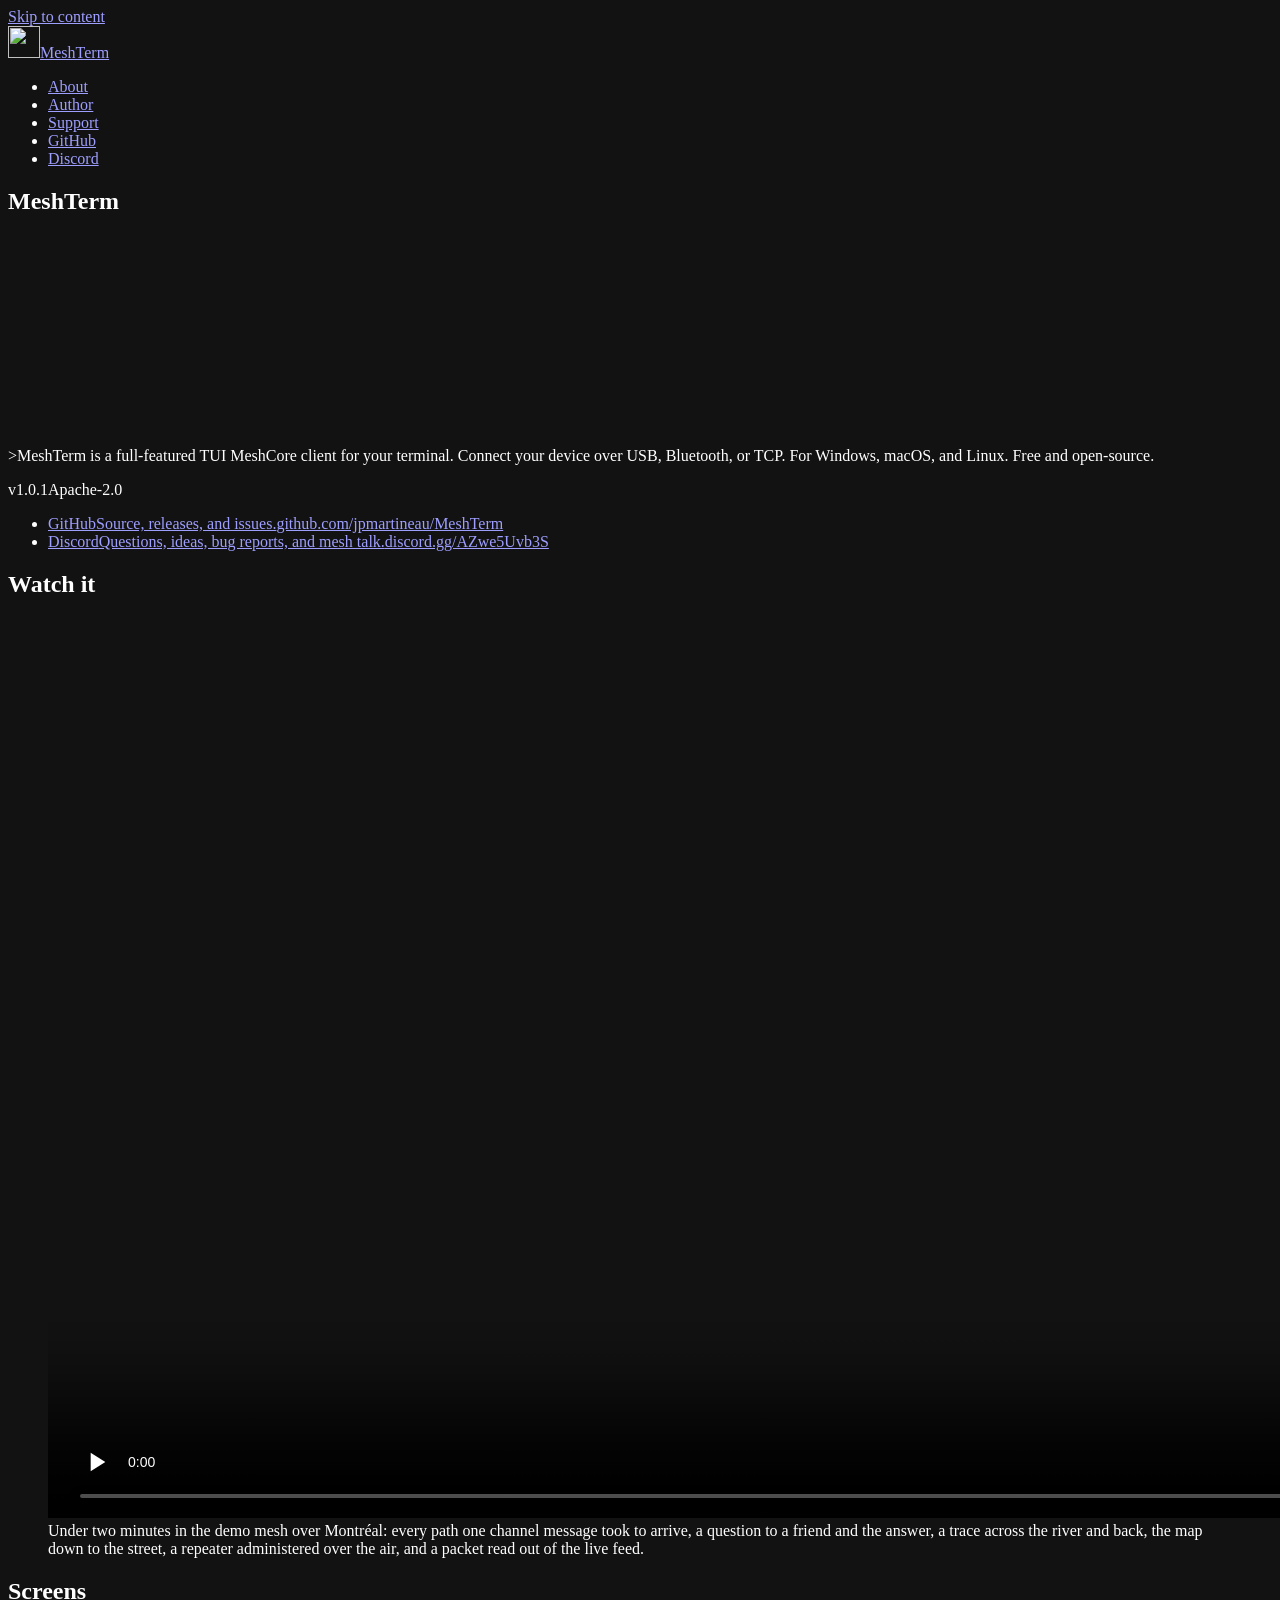
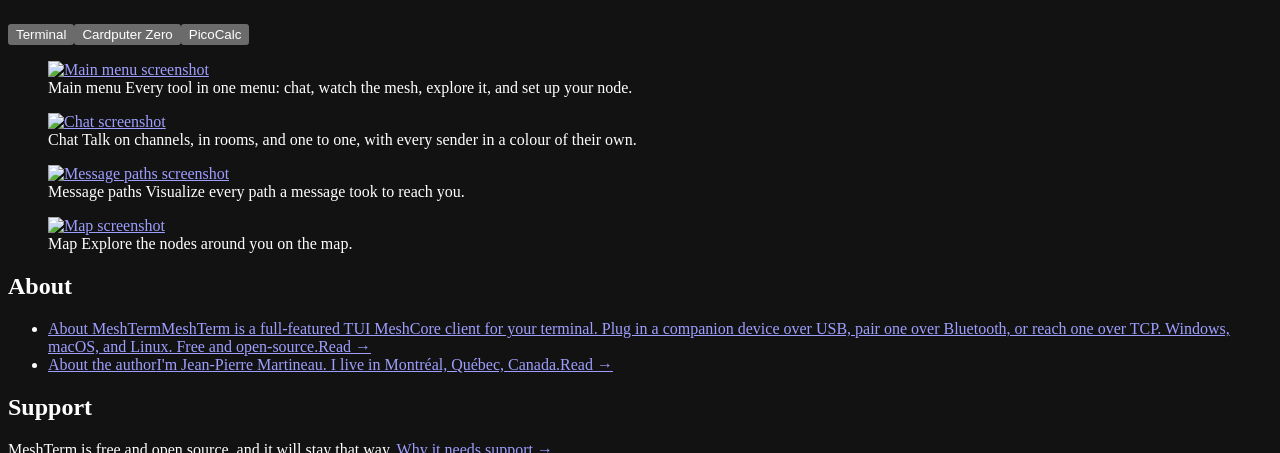
==== commit 398331ba: "The site drops the Reddit button The subreddit button is gone from the splash buttons, the top bar, " ====
--- a/docs/index.html
+++ b/docs/index.html
@@ -76,7 +76,6 @@
 <li><a href="/support/" data-ph-capture-attribute-button="support" data-ph-capture-attribute-placement="nav">Support</a></li>
 <li><a href="https://github.com/jpmartineau/MeshTerm" data-ph-capture-attribute-button="github" data-ph-capture-attribute-placement="nav">GitHub</a></li>
 <li><a href="https://discord.gg/AZwe5Uvb3S" data-ph-capture-attribute-button="discord" data-ph-capture-attribute-placement="nav">Discord</a></li>
-<li><a href="https://www.reddit.com/r/MeshTerm/" data-ph-capture-attribute-button="reddit" data-ph-capture-attribute-placement="nav">Reddit</a></li>
 </ul></nav>
 </div>
 </header>
@@ -93,7 +92,6 @@
 <ul class="buttons">
 <li class="btn-wrap" style="--c: #f0f6fc"><a class="btn" href="https://github.com/jpmartineau/MeshTerm" data-ph-capture-attribute-button="github" data-ph-capture-attribute-placement="buttons"><span class="btn-label">GitHub</span><span class="btn-note">Source, releases, and issues.</span><span class="btn-url">github.com/jpmartineau/MeshTerm</span></a></li>
 <li class="btn-wrap" style="--c: #5865f2"><a class="btn" href="https://discord.gg/AZwe5Uvb3S" data-ph-capture-attribute-button="discord" data-ph-capture-attribute-placement="buttons"><span class="btn-label">Discord</span><span class="btn-note">Questions, ideas, bug reports, and mesh talk.</span><span class="btn-url">discord.gg/AZwe5Uvb3S</span></a></li>
-<li class="btn-wrap" style="--c: #ff4500"><a class="btn" href="https://www.reddit.com/r/MeshTerm/" data-ph-capture-attribute-button="reddit" data-ph-capture-attribute-placement="buttons"><span class="btn-label">Reddit</span><span class="btn-note">News, screenshots, and show-and-tell.</span><span class="btn-url">www.reddit.com/r/MeshTerm</span></a></li>
 </ul>
 </section>
 <section class="block wide" aria-labelledby="demo">
@@ -200,7 +198,6 @@
 <ul>
 <li><a href="https://github.com/jpmartineau/MeshTerm" data-ph-capture-attribute-button="github" data-ph-capture-attribute-placement="footer">GitHub</a></li>
 <li><a href="https://discord.gg/AZwe5Uvb3S" data-ph-capture-attribute-button="discord" data-ph-capture-attribute-placement="footer">Discord</a></li>
-<li><a href="https://www.reddit.com/r/MeshTerm/" data-ph-capture-attribute-button="reddit" data-ph-capture-attribute-placement="footer">Reddit</a></li>
 </ul>
 </footer>
 </body>
